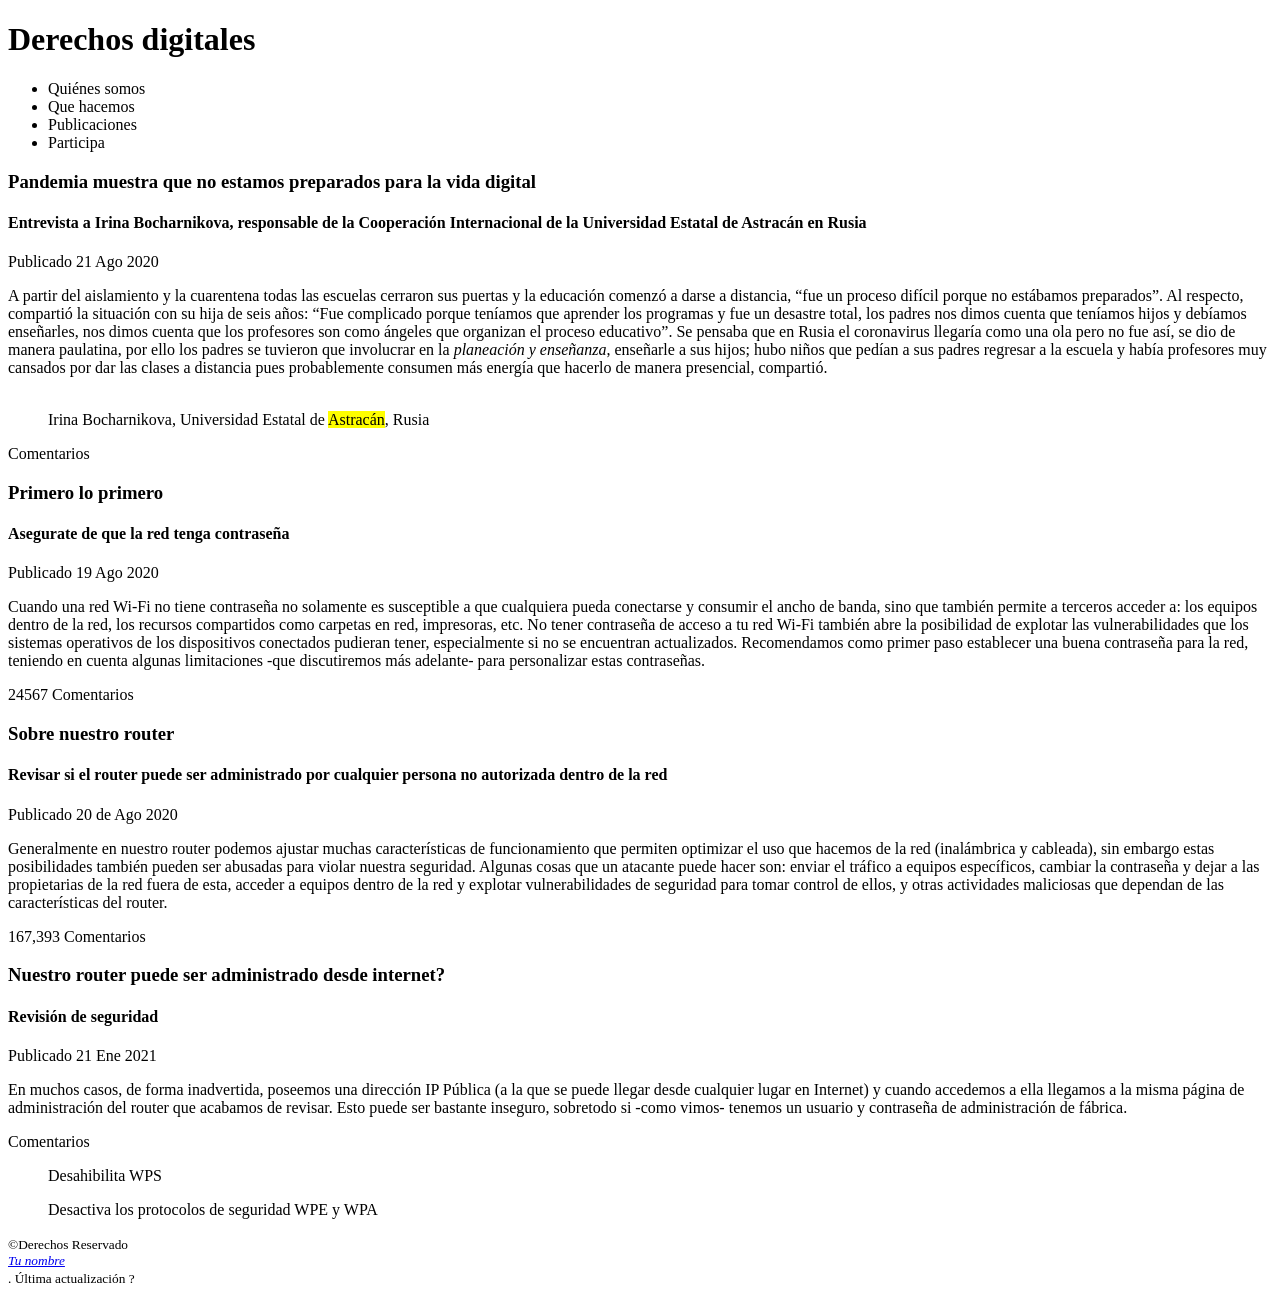
==== index.html @ cd96cdcf "Add files via upload" ====
<!DOCTYPE html>
<html lang="es">
<head>
    <meta charset="UTF-8">
    <title>A2 FaseB</title>
    <link rel="stylesheet" href="css/estilo.css">
</head>
<body>
   <div id="agrupar">
    <header id="cabecera">
        <h1>Derechos digitales</h1>
    </header>
    <nav>
        <ul>
            <li>Quiénes somos</li>
            <li>Que hacemos</li>
            <li>Publicaciones</li>
            <li>Participa</li>
        </ul>
    </nav>
    <section>
      <article>
         <header>
          <hgroup>
               <h3> Pandemia muestra que no estamos preparados para la vida digital</h3>
               <h4>Entrevista a Irina Bocharnikova, responsable de la Cooperación Internacional de la Universidad Estatal de Astracán en Rusia</h4>
           </hgroup>
           <p>Publicado 21 Ago 2020</p>
         </header>
           
            <p>
                A partir del aislamiento y la cuarentena todas las escuelas cerraron sus puertas y la educación comenzó a darse a distancia, “fue un proceso difícil porque no estábamos preparados”. 

 Al respecto, compartió la situación con su hija de seis años: “Fue complicado porque teníamos que aprender los programas y fue un desastre total, los padres nos dimos cuenta que teníamos hijos y debíamos enseñarles, nos dimos cuenta que los profesores son como ángeles que organizan el proceso educativo”. 

<span>Se pensaba que en Rusia el coronavirus llegaría como una ola pero no fue así, se dio de manera paulatina, por ello los padres se tuvieron que involucrar en la <cite>planeación y enseñanza</cite>, enseñarle a sus hijos;</span> hubo niños que pedían a sus padres regresar a la escuela y había profesores muy cansados por dar las clases a distancia pues probablemente consumen más energía que hacerlo de manera presencial, compartió.
            </p>
            <figure>
                <img src="images/020720-DAVID-conferencia-U-de-Astracan-en-el-PEAN-UV-1-100k.jpg" alt="">
                <figcaption><span>Irina Bocharnikova, Universidad Estatal de <mark>Astracán</mark>, Rusia</span></figcaption>
            </figure>
         <footer><p>Comentarios</p></footer>   
        </article>
          <article>
         <header>
          <hgroup>
               <h3> Primero lo primero</h3>
               <h4>Asegurate de que la red tenga contraseña</h4>
           </hgroup>
           <p>Publicado 19 Ago 2020</p>
         </header>
           
            <p>
                Cuando una red Wi-Fi no tiene contraseña no solamente es susceptible a que cualquiera pueda conectarse y consumir el ancho de banda, sino
que también permite a terceros acceder a: los equipos dentro de la red, los
recursos compartidos como carpetas en red, impresoras, etc.
No tener contraseña de acceso a tu red Wi-Fi también abre la posibilidad de
explotar las vulnerabilidades que los sistemas operativos de los dispositivos
conectados pudieran tener, especialmente si no se encuentran actualizados.
Recomendamos como primer paso establecer una buena contraseña para
la red, teniendo en cuenta algunas limitaciones -que discutiremos más
adelante- para personalizar estas contraseñas.
            </p>
         <footer><p>24567 Comentarios</p></footer>   
        </article>
        <article>
         <header>
          <hgroup>
               <h3> Sobre nuestro router</h3>
               <h4>Revisar si el router puede ser administrado por cualquier persona
no autorizada dentro de la red</h4>
           </hgroup>
           <p>Publicado 20 de Ago 2020</p>
         </header>
           
            <p>
                Generalmente en nuestro router podemos ajustar muchas características
de funcionamiento que permiten optimizar el uso que hacemos de la
red (inalámbrica y cableada), sin embargo estas posibilidades también
pueden ser abusadas para violar nuestra seguridad. Algunas cosas que un
atacante puede hacer son: enviar el tráfico a equipos específicos, cambiar
la contraseña y dejar a las propietarias de la red fuera de esta, acceder
a equipos dentro de la red y explotar vulnerabilidades de seguridad para
tomar control de ellos, y otras actividades maliciosas que dependan de las
características del router.
            </p>
         <footer><p> 167,393 Comentarios</p></footer>   
        </article><article>
         <header>
          <hgroup>
               <h3>Nuestro router puede ser administrado desde internet?</h3>
               <h4>Revisión de seguridad</h4>
           </hgroup>
           <p><time datetime="2021-01-21" pubdate> Publicado 21 Ene 2021</time></p>
         </header>
           
            <p>
                En muchos casos, de forma inadvertida, poseemos una dirección IP Pública (a
la que se puede llegar desde cualquier lugar en Internet) y cuando accedemos
a ella llegamos a la misma página de administración del router que
acabamos de revisar. Esto puede ser bastante inseguro, sobretodo si -como
vimos- tenemos un usuario y contraseña de administración de fábrica. 
            </p>
         <footer><p>Comentarios</p></footer>   
        </article>
           

      
        
    </section>
    <aside>
        <blockquote>Desahibilita WPS</blockquote>
        <blockquote>Desactiva los protocolos de seguridad WPE y WPA</blockquote>
    </aside>
    <footer id="pie">
        <small>&copy;Derechos Reservado <address> <a href="https://www.uv.mx/personal/mmartinez/<time>    </time>">Tu nombre</a></address>. Última actualización ?</small>
        
    </footer>
    </div>
</body>
</html>
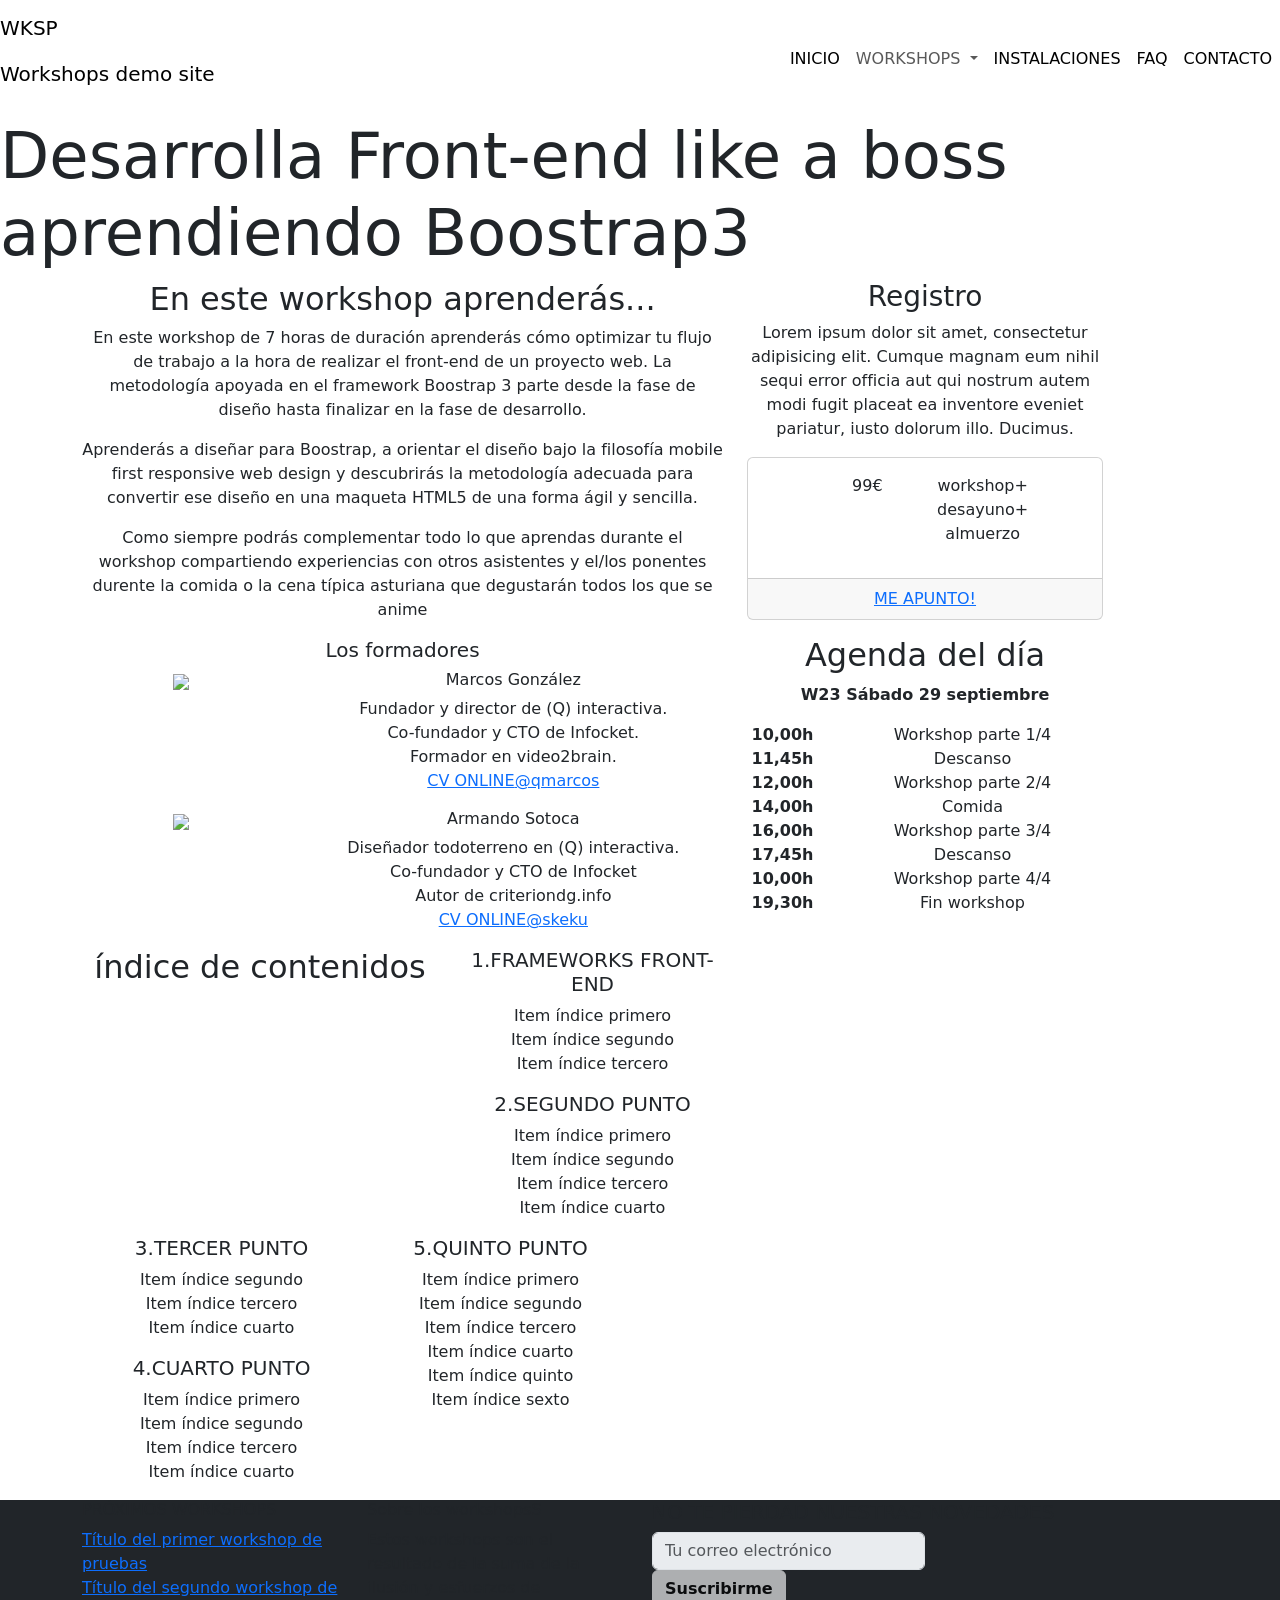
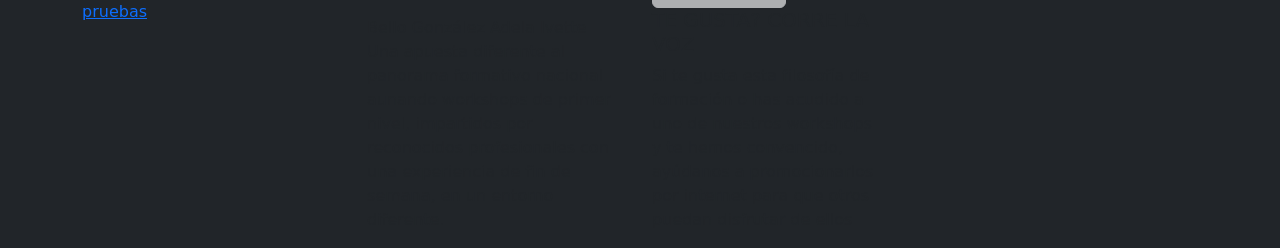
==== commit 79862fc1: "Add files via upload Examen" ====
--- a/index.html
+++ b/index.html
@@ -1,121 +1,282 @@
-<!DOCTYPE html>
-<html lang="es">
-<head>
-    <meta charset="UTF-8">
-    <title>A2 FaseB</title>
-    <link rel="stylesheet" href="css/estilo.css">
-</head>
-<body>
-   <div id="agrupar">
-    <header id="cabecera">
-        <h1>Derechos digitales</h1>
-    </header>
-    <nav>
-        <ul>
-            <li>Quiénes somos</li>
-            <li>Que hacemos</li>
-            <li>Publicaciones</li>
-            <li>Participa</li>
-        </ul>
-    </nav>
-    <section>
-      <article>
-         <header>
-          <hgroup>
-               <h3> Pandemia muestra que no estamos preparados para la vida digital</h3>
-               <h4>Entrevista a Irina Bocharnikova, responsable de la Cooperación Internacional de la Universidad Estatal de Astracán en Rusia</h4>
-           </hgroup>
-           <p>Publicado 21 Ago 2020</p>
-         </header>
-           
-            <p>
-                A partir del aislamiento y la cuarentena todas las escuelas cerraron sus puertas y la educación comenzó a darse a distancia, “fue un proceso difícil porque no estábamos preparados”. 
-
- Al respecto, compartió la situación con su hija de seis años: “Fue complicado porque teníamos que aprender los programas y fue un desastre total, los padres nos dimos cuenta que teníamos hijos y debíamos enseñarles, nos dimos cuenta que los profesores son como ángeles que organizan el proceso educativo”. 
-
-<span>Se pensaba que en Rusia el coronavirus llegaría como una ola pero no fue así, se dio de manera paulatina, por ello los padres se tuvieron que involucrar en la <cite>planeación y enseñanza</cite>, enseñarle a sus hijos;</span> hubo niños que pedían a sus padres regresar a la escuela y había profesores muy cansados por dar las clases a distancia pues probablemente consumen más energía que hacerlo de manera presencial, compartió.
-            </p>
-            <figure>
-                <img src="images/020720-DAVID-conferencia-U-de-Astracan-en-el-PEAN-UV-1-100k.jpg" alt="">
-                <figcaption><span>Irina Bocharnikova, Universidad Estatal de <mark>Astracán</mark>, Rusia</span></figcaption>
-            </figure>
-         <footer><p>Comentarios</p></footer>   
-        </article>
-          <article>
-         <header>
-          <hgroup>
-               <h3> Primero lo primero</h3>
-               <h4>Asegurate de que la red tenga contraseña</h4>
-           </hgroup>
-           <p>Publicado 19 Ago 2020</p>
-         </header>
-           
-            <p>
-                Cuando una red Wi-Fi no tiene contraseña no solamente es susceptible a que cualquiera pueda conectarse y consumir el ancho de banda, sino
-que también permite a terceros acceder a: los equipos dentro de la red, los
-recursos compartidos como carpetas en red, impresoras, etc.
-No tener contraseña de acceso a tu red Wi-Fi también abre la posibilidad de
-explotar las vulnerabilidades que los sistemas operativos de los dispositivos
-conectados pudieran tener, especialmente si no se encuentran actualizados.
-Recomendamos como primer paso establecer una buena contraseña para
-la red, teniendo en cuenta algunas limitaciones -que discutiremos más
-adelante- para personalizar estas contraseñas.
-            </p>
-         <footer><p>24567 Comentarios</p></footer>   
-        </article>
-        <article>
-         <header>
-          <hgroup>
-               <h3> Sobre nuestro router</h3>
-               <h4>Revisar si el router puede ser administrado por cualquier persona
-no autorizada dentro de la red</h4>
-           </hgroup>
-           <p>Publicado 20 de Ago 2020</p>
-         </header>
-           
-            <p>
-                Generalmente en nuestro router podemos ajustar muchas características
-de funcionamiento que permiten optimizar el uso que hacemos de la
-red (inalámbrica y cableada), sin embargo estas posibilidades también
-pueden ser abusadas para violar nuestra seguridad. Algunas cosas que un
-atacante puede hacer son: enviar el tráfico a equipos específicos, cambiar
-la contraseña y dejar a las propietarias de la red fuera de esta, acceder
-a equipos dentro de la red y explotar vulnerabilidades de seguridad para
-tomar control de ellos, y otras actividades maliciosas que dependan de las
-características del router.
-            </p>
-         <footer><p> 167,393 Comentarios</p></footer>   
-        </article><article>
-         <header>
-          <hgroup>
-               <h3>Nuestro router puede ser administrado desde internet?</h3>
-               <h4>Revisión de seguridad</h4>
-           </hgroup>
-           <p><time datetime="2021-01-21" pubdate> Publicado 21 Ene 2021</time></p>
-         </header>
-           
-            <p>
-                En muchos casos, de forma inadvertida, poseemos una dirección IP Pública (a
-la que se puede llegar desde cualquier lugar en Internet) y cuando accedemos
-a ella llegamos a la misma página de administración del router que
-acabamos de revisar. Esto puede ser bastante inseguro, sobretodo si -como
-vimos- tenemos un usuario y contraseña de administración de fábrica. 
-            </p>
-         <footer><p>Comentarios</p></footer>   
-        </article>
-           
-
-      
-        
-    </section>
-    <aside>
-        <blockquote>Desahibilita WPS</blockquote>
-        <blockquote>Desactiva los protocolos de seguridad WPE y WPA</blockquote>
-    </aside>
-    <footer id="pie">
-        <small>&copy;Derechos Reservado <address> <a href="https://www.uv.mx/personal/mmartinez/<time>    </time>">Tu nombre</a></address>. Última actualización ?</small>
-        
-    </footer>
-    </div>
-</body>
+<!doctype html>
+<html lang="es">
+  <head>
+    <meta charset="utf-8">
+    <meta name="viewport" content="width=device-width, initial-scale=1">
+    <title>EXAMEN PW</title>
+    <link href="https://cdn.jsdelivr.net/npm/bootstrap@5.3.0-alpha3/dist/css/bootstrap.min.css" rel="stylesheet" integrity="sha384-KK94CHFLLe+nY2dmCWGMq91rCGa5gtU4mk92HdvYe+M/SXH301p5ILy+dN9+nJOZ" crossorigin="anonymous">
+    <link href="css/estilos.css" rel="stylesheet">
+  </head>
+  <body>
+     <nav class="navbar navbar-expand-lg">
+  
+        <div class="navbar-brand" href="#">
+        <p class="grande" href="#">WKSP</p>
+    <p >Workshops demo site</p>
+    </div>
+
+    <button class="navbar-toggler" type="button" data-bs-toggle="collapse" data-bs-target="#navbarSupportedContent" aria-controls="navbarSupportedContent" aria-expanded="false" aria-label="Toggle navigation">
+      <span class="navbar-toggler-icon"></span>
+    </button>
+    <div class="collapse navbar-collapse" id="navbarSupportedContent">
+      <div class="verde ms-auto">
+      <ul class="navbar-nav mb-2 mb-lg-0 ">
+        <li class="nav-item">
+          <a class="nav-link active"  href="#">INICIO</a>
+        </li>
+        <li class="nav-item dropdown">
+          <a class="nav-link dropdown-toggle" href="#" role="button" data-bs-toggle="dropdown" aria-expanded="false">
+            WORKSHOPS
+          </a>
+           <li class="nav-item">
+          <a class="nav-link active" aria-current="page" href="#">INSTALACIONES</a>
+        </li><li class="nav-item">
+          <a class="nav-link active" aria-current="page" href="#">FAQ</a>
+        </li>
+        <li class="nav-item">
+          <a class="nav-link active" aria-current="page" href="#">CONTACTO</a>
+        </li>
+      </ul>
+    </div>
+      </div>
+</nav>
+ 
+       <header class="fw-light">
+             <h1 class="display-3">Desarrolla Front-end like a boss aprendiendo Boostrap3</h1>
+</header>
+  <section>
+  <div class="container text-center">
+  <div class="row">
+    <div class="col-sm-7">
+        <h2 text-left>En este workshop aprenderás...</h2>
+        <p>En este workshop de 7 horas de duración aprenderás cómo optimizar tu flujo de trabajo a la hora de realizar el front-end de un proyecto web. 
+        La metodología apoyada en el framework Boostrap 3 parte desde la fase de diseño hasta finalizar en la fase de desarrollo.</p>
+        <p>Aprenderás a diseñar para Boostrap, a orientar el diseño bajo la filosofía mobile first responsive web design y descubrirás la metodología adecuada para convertir ese diseño en una maqueta HTML5 de una forma ágil y sencilla.
+        </p>
+        <p>
+            Como siempre podrás complementar todo lo que aprendas durante el workshop compartiendo experiencias con otros asistentes y el/los ponentes durente la comida o la cena típica asturiana que degustarán todos los que se anime
+        </p>
+
+         <div class="tabla">
+          <div class="row">
+           <h5>Los formadores</h5>
+            <div class="col-sm-4">
+            <img src="img/marcos_profile.png">
+            </div>
+            <div class="col-sm-8">
+            <h6>Marcos González</h6>
+            <ul class="list-unstyled">
+                <li>Fundador y director de (Q) interactiva.</li>
+                <li>Co-fundador y CTO de Infocket.</li>
+                <li>Formador en video2brain.</li>
+                <li><a href="#">CV ONLINE</a><a class="a2" href="#">@qmarcos</a></li>
+            </ul>
+            </div>
+        </div>
+        <div class="row">
+            <div class="col-sm-4">
+            <img src="img/armando_profile.png">
+            </div>
+            <div class="col-sm-8">
+            <h6>Armando Sotoca</h6>
+            <ul class="list-unstyled">
+                <li>Diseñador todoterreno en (Q) interactiva.</li>
+                <li>Co-fundador y CTO de Infocket</li>
+                <li>Autor de criteriondg.info</li>
+                <li><a href="#">CV ONLINE</a><a class="a2" href="#">@skeku</a></li>
+            </ul>
+            </div>
+        </div>
+        </div>
+      </div>
+
+    <div class="col-sm-4">
+        <h3>Registro</h3>
+        <p>Lorem ipsum dolor sit amet, consectetur adipisicing elit. Cumque magnam eum nihil sequi error officia aut qui nostrum autem modi fugit placeat ea inventore eveniet pariatur, iusto dolorum illo. Ducimus.</p>
+        <div class="card mt-3 mb-3">
+  <div class="card-body">
+    <div class="row">
+          <div class="col-sm-2">
+                    <p></p>
+                </div>
+        <div class="col-sm-4">
+                    <p class="numero fw-lighter">99€</p>
+                </div>
+                 <div class="col-sm-4">
+                   <ul class="lista list-unstyled">
+                       <li>workshop+</li>
+                       <li>desayuno+</li>
+                       <li>almuerzo</li>
+                   </ul>
+                </div>
+                  <div class="col-sm-2">
+                    <p></p>
+                </div>
+      </div>
+  </div>
+  <div class="card-footer">
+       <a class="boton" href="#">ME APUNTO!</a>
+  </div>
+</div>
+        
+      
+        <div class="agenda">
+        <h4 class="fw-light fs-2">Agenda del día</h4>
+        <p class="fw-bolder fs-2px">W23 Sábado 29 septiembre</p>
+        <div class="row">
+            <div class="col-sm-3 fw-bold">10,00h</div>
+            <div class="col-sm-9">Workshop parte 1/4</div>
+        </div>
+        <div class="row">
+            <div class="col-sm-3 fw-bolder">11,45h</div>
+            <div class="col-sm-9">Descanso</div>
+        </div>
+        <div class="row">
+            <div class="col-sm-3 fw-bolder">12,00h</div>
+            <div class="col-sm-9">Workshop parte 2/4</div>
+        </div>
+        <div class="row">
+            <div class="col-sm-3 fw-bolder">14,00h</div>
+            <div class="col-sm-9">Comida</div>
+        </div>
+        <div class="row">
+            <div class="col-sm-3 fw-bolder">16,00h</div>
+            <div class="col-sm-9">Workshop parte 3/4</div>
+        </div>
+        <div class="row">
+            <div class="col-sm-3 fw-bolder">17,45h</div>
+            <div class="col-sm-9">Descanso</div>
+        </div>
+         <div class="row">
+            <div class="col-sm-3 fw-bolder">10,00h</div>
+            <div class="col-sm-9">Workshop parte 4/4</div>
+        </div>
+         <div class="row">
+            <div class="col-sm-3 fw-bolder">19,30h</div>
+            <div class="col-sm-9">Fin workshop</div>
+        </div>
+    </div>
+        </div>
+      </div>
+      </div>
+
+                        <!--INDICE-->                
+      
+      <div class="container text-center">
+  <div class="row align-items-start">
+    <div class="col-md-4">
+      <h2> índice de contenidos </h2>
+        </div>
+    <div class="col-md-3">
+      <h5> 1.FRAMEWORKS FRONT-END </h5>
+         <ul class="list-unstyled">
+             <li class="fw-light">Item índice primero</li>
+             <li class="fw-light">Item índice segundo</li>
+             <li class="fw-light">Item índice tercero</li>
+         </ul>
+      <h5>2.SEGUNDO PUNTO</h5>
+         <ul class="list-unstyled">
+             <li class="fw-light">Item índice primero</li>
+             <li class="fw-light">Item índice segundo</li>
+             <li class="fw-light">Item índice tercero</li>
+             <li class="fw-light">Item índice cuarto</li>
+         </ul>
+            <div class="col-md-5">
+      <h5> </h5>
+         <ul class="list-unstyled">
+             
+         </ul>
+      <h5></h5>
+         <ul class="list-unstyled">
+         </ul>
+    </div>
+    </div>
+</div>
+            <div class="container text-center">
+  <div class="row align-items-start">
+    <div class="col-md-3">
+      <h5> 3.TERCER PUNTO </h5>
+         <ul class="list-unstyled">
+             <li class="fw-light">Item índice segundo</li>
+             <li class="fw-light">Item índice tercero</li>
+             <li class="fw-light">Item índice cuarto</li>
+         </ul>
+      <h5>4.CUARTO PUNTO</h5>
+         <ul class="list-unstyled">
+             <li class="fw-light">Item índice primero</li>
+             <li class="fw-light">Item índice segundo</li>
+             <li class="fw-light">Item índice tercero</li>
+             <li class="fw-light">Item índice cuarto</li>
+         </ul>        
+      </div>
+    <div class="col-md-3">
+      <h5>5.QUINTO PUNTO</h5>
+         <ul class="list-unstyled">
+             <li class="fw-light">Item índice primero</li>
+             <li class="fw-light">Item índice segundo</li>
+             <li class="fw-light">Item índice tercero</li>
+             <li class="fw-light">Item índice cuarto</li>
+             <li class="fw-light">Item índice quinto</li>
+             <li class="fw-light">Item índice sexto</li>
+         </ul>
+     <div class="col-md-6">
+      <h5> </h5>
+         <ul class="list-unstyled">
+             
+         </ul>
+      <h5></h5>
+         <ul class="list-unstyled">
+         </ul>
+    </div>
+    </div>
+</div>
+</div>
+</div>
+
+                        <!--FIN DE INDICE-->              
+    </section>
+
+      
+      
+      
+        <footer class="container-fluid bg-dark">
+            <div class="container text-align">
+  <div class="row align-items-start">
+    <div class="col-lg-3">
+      <h6> PRÓXIMOS WORKSHOPS</h6>
+                <ul class="list-unstyled">
+             <li><a href="#">Título del primer workshop de pruebas</a></li>
+             <li><a href="#">Título del segundo workshop de pruebas</a></li>
+            </ul>
+        </div>
+          <div class="col-lg-3">
+            <h6> Sobre los workshopsS</h6>
+          <p>Estos workshops son el resultado de la suma de la ilusión y esfuerzos de</p>
+            <h7>Bello González Adela Ivette</h7>
+          <p>Una apuesta diferente al panorama formativo nacional aunando workshops de primer nivel, impartidos por reconocidos profesionales con una experiencia de fin de semana, en un entorno diferente.</p>
+      </div>
+    <div class="col-lg-6">
+           <form>
+  <fieldset disabled>
+      <h5>NO TE PIERDAD NUESTRAS NOVEDADES</h5>
+    <div class="col-lg-6">
+      <input type="text" id="disabledTextInput" class="form-control" placeholder="Tu correo electrónico">
+    </div>
+   <button type="button" class="btn fw-bolder btn-light">Suscribirme</button>
+  </fieldset>
+</form>
+
+    <div class="col-lg-5">
+      <h5> TE GUSTA? CORRE LA VOZ </h5>
+          <p>Si te gusta esta filosofía de formación o has acudido a uno de nuestros workshops y te hemos convencido, ayúdanos a promocionarlos por internet para que otros puedan disfrutar de ellos</p>
+      </div>
+      </div>
+  
+      </div>
+      </div>
+
+    </footer>
+
+    <script src="https://cdn.jsdelivr.net/npm/bootstrap@5.3.0-alpha3/dist/js/bootstrap.bundle.min.js" integrity="sha384-ENjdO4Dr2bkBIFxQpeoTz1HIcje39Wm4jDKdf19U8gI4ddQ3GYNS7NTKfAdVQSZe" crossorigin="anonymous"></script>
+  </body>
 </html>
